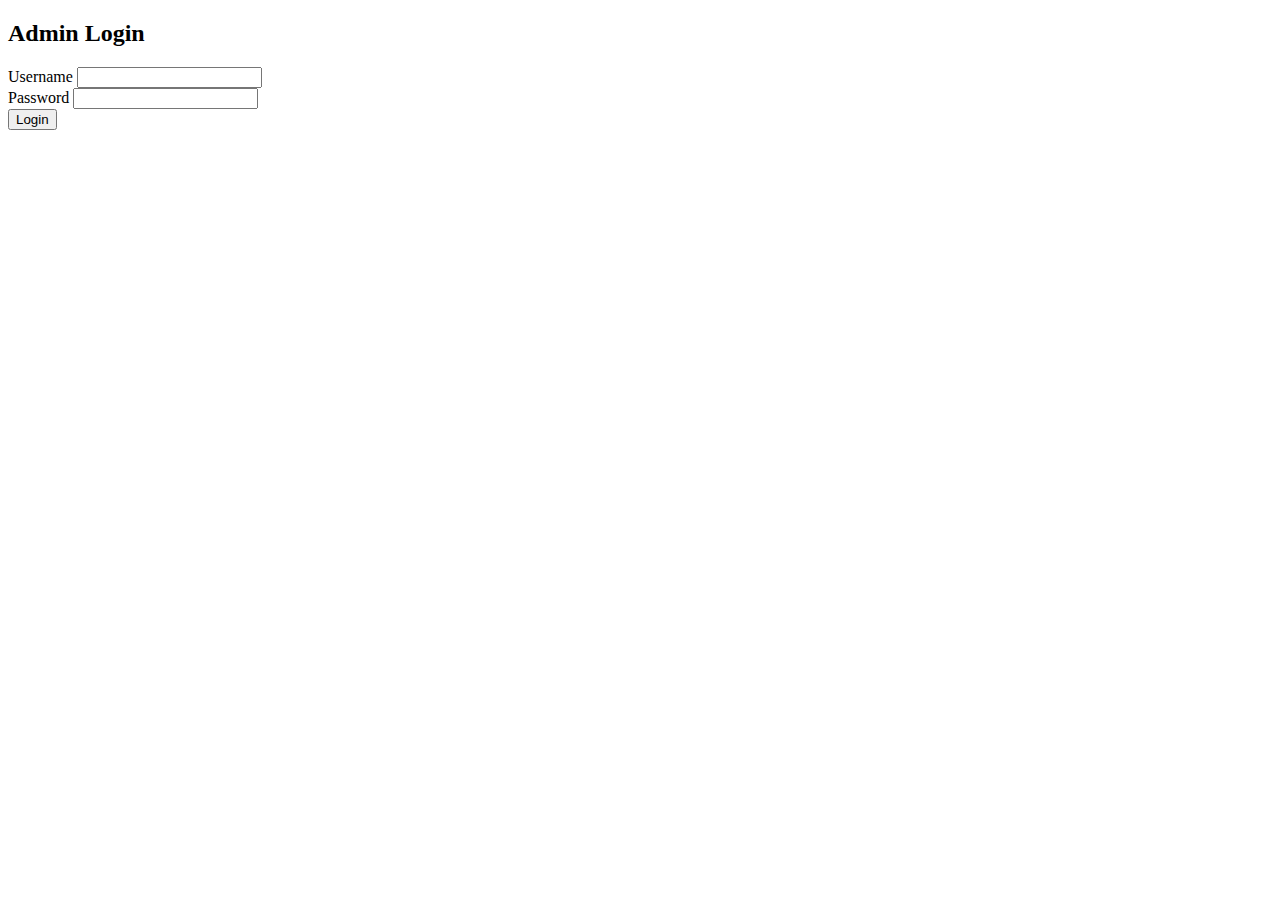
==== admin.html @ a2219039 "Add files via upload" ====
<!DOCTYPE html>
<html lang="id">
<head>
    <meta charset="UTF-8">
    <meta name="viewport" content="width=device-width, initial-scale=1.0">
    <title>Admin Panel | MA Memories</title>
    <link rel="stylesheet" href="css/style.css">
    <link rel="stylesheet" href="https://cdnjs.cloudflare.com/ajax/libs/font-awesome/6.4.0/css/all.min.css">
</head>
<body>
    <div class="admin-container">
        <div class="admin-login" id="loginForm">
            <h2>Admin Login</h2>
            <form id="loginFormElement">
                <div class="form-group">
                    <label for="username">Username</label>
                    <input type="text" id="username" required>
                </div>
                <div class="form-group">
                    <label for="password">Password</label>
                    <input type="password" id="password" required>
                </div>
                <button type="submit" class="btn-login">Login</button>
            </form>
        </div>
        
        <div class="admin-panel" id="adminPanel" style="display: none;">
            <h2>Admin Panel</h2>
            <div class="admin-tabs">
                <button class="tab-btn active" data-tab="upload">Upload Foto</button>
                <button class="tab-btn" data-tab="manage">Kelola Konten</button>
            </div>
            
            <div class="tab-content active" id="upload">
                <form id="uploadForm">
                    <div class="form-group">
                        <label for="imageType">Jenis Foto</label>
                        <select id="imageType" required>
                            <option value="">Pilih Jenis</option>
                            <option value="memory">Kenangan Kelas</option>
                            <option value="teacher">Guru & Staf</option>
                            <option value="building">Gedung Sekolah</option>
                        </select>
                    </div>
                    <div class="form-group">
                        <label for="imageUpload">Pilih Foto</label>
                        <input type="file" id="imageUpload" accept="image/*" required>
                    </div>
                    <div class="form-group">
                        <label for="imageCaption">Keterangan</label>
                        <textarea id="imageCaption" rows="3" required></textarea>
                    </div>
                    <div class="form-group">
                        <label for="teacherName" class="conditional" style="display: none;">Nama Guru</label>
                        <input type="text" id="teacherName" class="conditional" style="display: none;">
                    </div>
                    <div class="form-group">
                        <label for="teacherPosition" class="conditional" style="display: none;">Jabatan</label>
                        <input type="text" id="teacherPosition" class="conditional" style="display: none;">
                    </div>
                    <button type="submit" class="btn-upload">Upload</button>
                </form>
            </div>
            
            <div class="tab-content" id="manage">
                <div class="content-list">
                    <h3>Daftar Foto</h3>
                    <div class="search-box">
                        <input type="text" id="searchInput" placeholder="Cari foto...">
                        <button id="searchBtn"><i class="fas fa-search"></i></button>
                    </div>
                    <div class="content-items" id="contentItems">
                        <!-- Content will be loaded here -->
                    </div>
                </div>
            </div>
            
            <button id="logoutBtn" class="btn-logout">Logout</button>
        </div>
    </div>
    
    <script src="js/admin.js"></script>
</body>
</html>
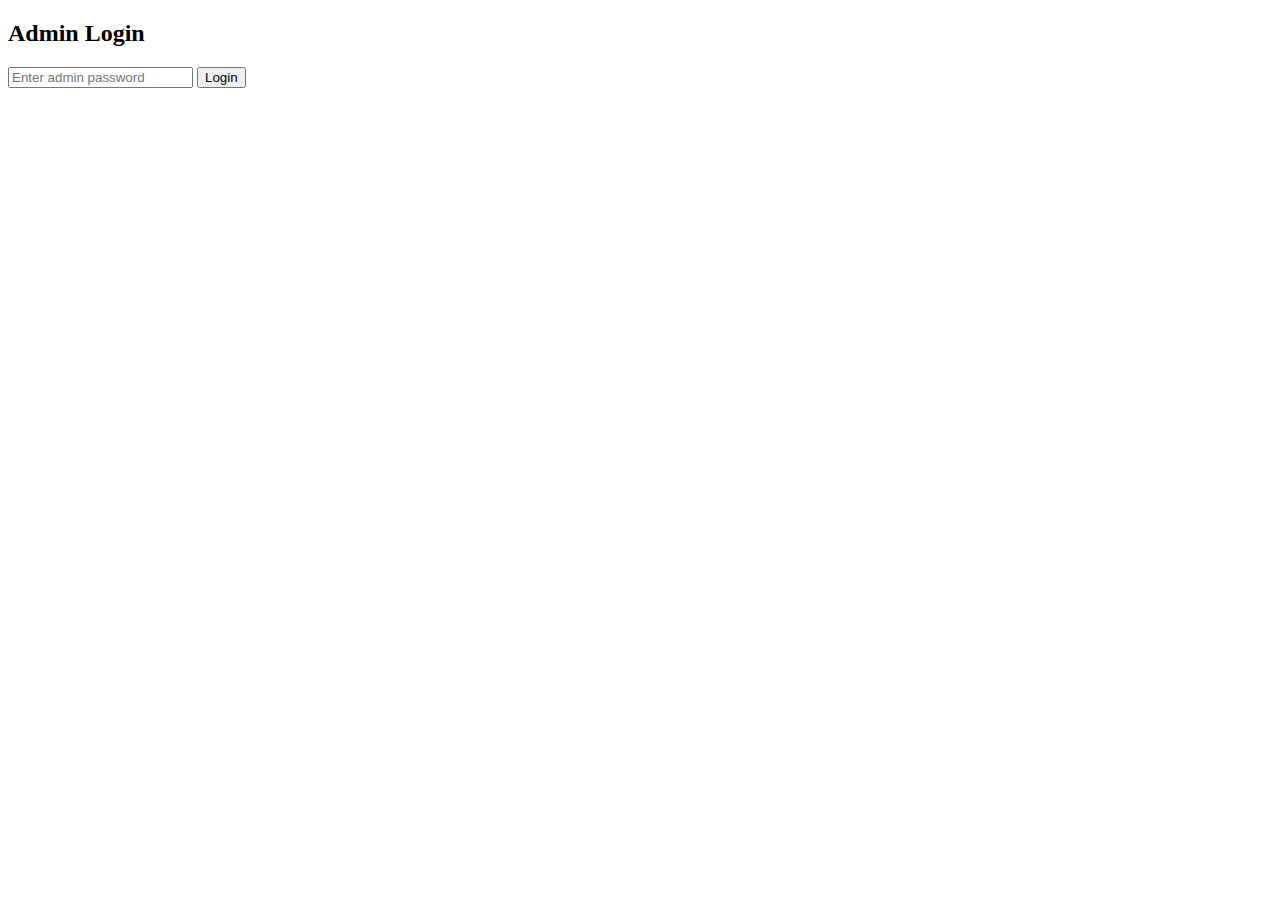
==== commit d20ee55d: "Update admin.html" ====
--- a/admin.html
+++ b/admin.html
@@ -2,83 +2,40 @@
 <html lang="id">
 <head>
     <meta charset="UTF-8">
-    <meta name="viewport" content="width=device-width, initial-scale=1.0">
     <title>Admin Panel | MA Memories</title>
-    <link rel="stylesheet" href="css/style.css">
-    <link rel="stylesheet" href="https://cdnjs.cloudflare.com/ajax/libs/font-awesome/6.4.0/css/all.min.css">
+    <link rel="stylesheet" href="css/admin.css">
 </head>
 <body>
     <div class="admin-container">
-        <div class="admin-login" id="loginForm">
+        <div id="loginForm">
             <h2>Admin Login</h2>
-            <form id="loginFormElement">
+            <form id="loginForm">
+                <input type="password" id="adminPass" placeholder="Enter admin password" required>
+                <button type="submit">Login</button>
+            </form>
+        </div>
+
+        <div id="adminPanel" style="display:none;">
+            <h2>Upload New Memory</h2>
+            <form id="uploadForm">
                 <div class="form-group">
-                    <label for="username">Username</label>
-                    <input type="text" id="username" required>
+                    <label>Select Image</label>
+                    <input type="file" id="imageUpload" accept="image/*" required>
+                    <div id="imagePreview"></div>
                 </div>
                 <div class="form-group">
-                    <label for="password">Password</label>
-                    <input type="password" id="password" required>
+                    <label>Caption</label>
+                    <textarea id="imageCaption" required></textarea>
                 </div>
-                <button type="submit" class="btn-login">Login</button>
+                <button type="submit">Upload Memory</button>
             </form>
-        </div>
-        
-        <div class="admin-panel" id="adminPanel" style="display: none;">
-            <h2>Admin Panel</h2>
-            <div class="admin-tabs">
-                <button class="tab-btn active" data-tab="upload">Upload Foto</button>
-                <button class="tab-btn" data-tab="manage">Kelola Konten</button>
+
+            <div class="logout-section">
+                <button id="logoutBtn">Logout</button>
             </div>
-            
-            <div class="tab-content active" id="upload">
-                <form id="uploadForm">
-                    <div class="form-group">
-                        <label for="imageType">Jenis Foto</label>
-                        <select id="imageType" required>
-                            <option value="">Pilih Jenis</option>
-                            <option value="memory">Kenangan Kelas</option>
-                            <option value="teacher">Guru & Staf</option>
-                            <option value="building">Gedung Sekolah</option>
-                        </select>
-                    </div>
-                    <div class="form-group">
-                        <label for="imageUpload">Pilih Foto</label>
-                        <input type="file" id="imageUpload" accept="image/*" required>
-                    </div>
-                    <div class="form-group">
-                        <label for="imageCaption">Keterangan</label>
-                        <textarea id="imageCaption" rows="3" required></textarea>
-                    </div>
-                    <div class="form-group">
-                        <label for="teacherName" class="conditional" style="display: none;">Nama Guru</label>
-                        <input type="text" id="teacherName" class="conditional" style="display: none;">
-                    </div>
-                    <div class="form-group">
-                        <label for="teacherPosition" class="conditional" style="display: none;">Jabatan</label>
-                        <input type="text" id="teacherPosition" class="conditional" style="display: none;">
-                    </div>
-                    <button type="submit" class="btn-upload">Upload</button>
-                </form>
-            </div>
-            
-            <div class="tab-content" id="manage">
-                <div class="content-list">
-                    <h3>Daftar Foto</h3>
-                    <div class="search-box">
-                        <input type="text" id="searchInput" placeholder="Cari foto...">
-                        <button id="searchBtn"><i class="fas fa-search"></i></button>
-                    </div>
-                    <div class="content-items" id="contentItems">
-                        <!-- Content will be loaded here -->
-                    </div>
-                </div>
-            </div>
-            
-            <button id="logoutBtn" class="btn-logout">Logout</button>
         </div>
     </div>
-    
+
     <script src="js/admin.js"></script>
 </body>
 </html>